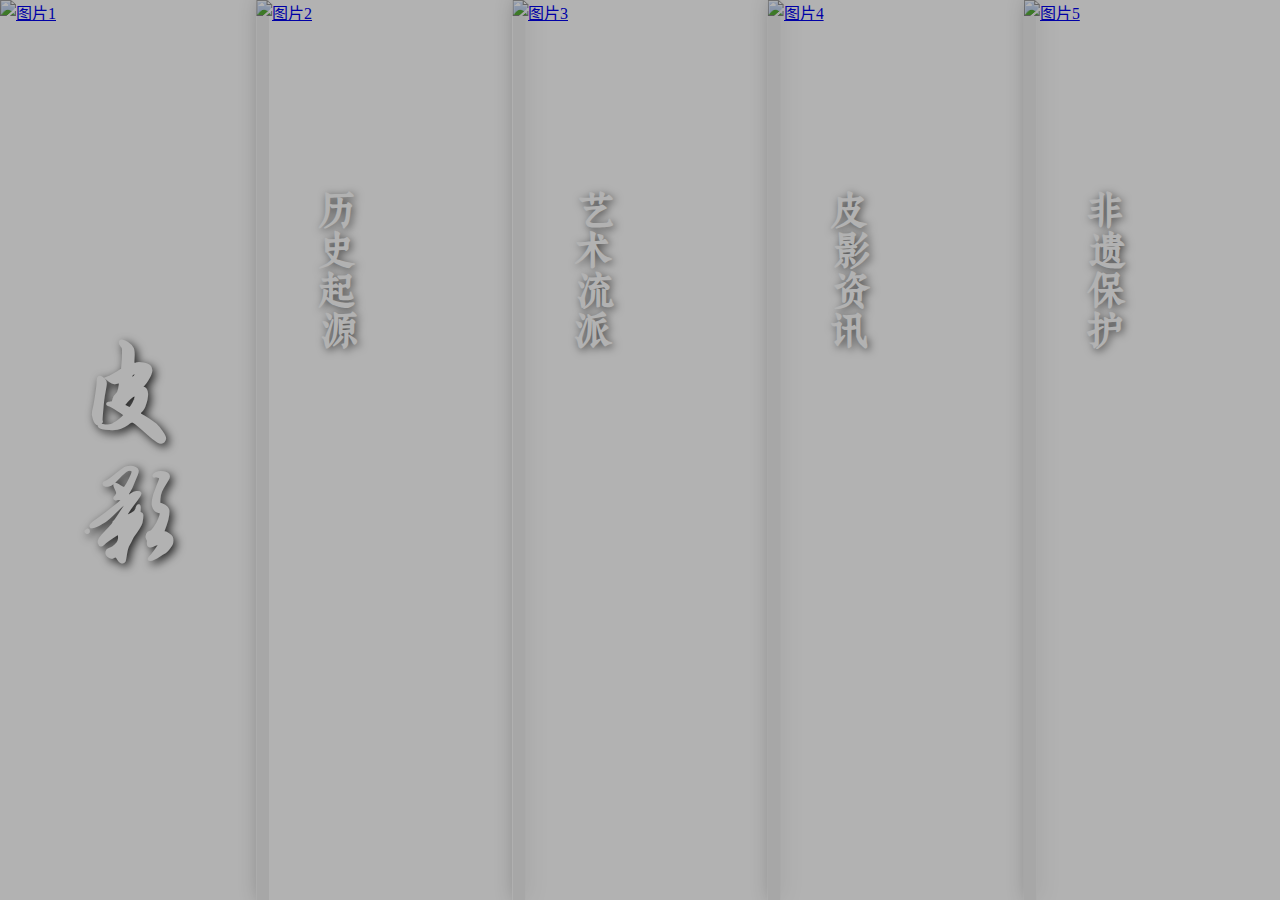
==== index.html @ e50533c0 "提交" ====
<!DOCTYPE html>
<html lang="zh-CN">
<head>
    <meta charset="UTF-8">
    <meta name="viewport" content="width=device-width, initial-scale=1.0">
    <title>横向图片墙</title>
    <link rel="stylesheet" href="style.css">
</head>
<body>
    <div class="container">
        <!-- 第一张图片 -->
        <section class="image-section" id="image1">
            <a href="#" class="image-wrapper">
                <img src="https://picsum.photos/1200/800?random=1" alt="图片1" class="image">
                <div class="image-text">皮影</div>
            </a>
        </section>

        <!-- 第二张图片 -->
        <section class="image-section" id="image2">
            <a href="#" class="image-wrapper" onclick="toggleStacked(this)">
                <img src="https://picsum.photos/1200/800?random=2" alt="图片2" class="image">
                <div class="image-text">历史起源</div>
            </a>
        </section>

        <!-- 第三张图片 -->
        <section class="image-section" id="image3">
            <a href="#" class="image-wrapper" onclick="toggleStacked(this)">
                <img src="https://picsum.photos/1200/800?random=3" alt="图片3" class="image">
                <div class="image-text">艺术流派</div>
            </a>
        </section>

        <!-- 第四张图片 -->
        <section class="image-section" id="image4">
            <a href="#" class="image-wrapper" onclick="toggleStacked(this)">
                <img src="https://picsum.photos/1200/800?random=4" alt="图片4" class="image">
                <div class="image-text">皮影资讯</div>
            </a>
        </section>

        <!-- 第五张图片 -->
        <section class="image-section" id="image5">
            <a href="#" class="image-wrapper" onclick="toggleStacked(this)">
                <img src="https://picsum.photos/1200/800?random=5" alt="图片5" class="image">
                <div class="image-text">非遗保护</div>
            </a>
        </section>
    </div>
    <script src="script.js"></script>
</body>
</html>
---- style.css ----
* {
    margin: 0;
    padding: 0;
    box-sizing: border-box;
}

@font-face {
    font-family: '钟齐志莽行书';
    src: url('assets/fonts/钟齐志莽行书.woff');
    font-weight: normal;
    font-style: normal;
}

@font-face {
    font-family: '鼎猎宋体';
    src: url('assets/fonts/鼎猎宋体.woff');
    font-weight: normal;
    font-style: normal;
}

body {
    overflow: hidden;
}

.container {
    display: flex;
    width: 105vw;
    height: 100vh;
    gap: 0;
    position: relative;
}

.image-section {
    flex: 1;
    width: 21vw;
    height: 100vh;
    position: relative;
    display: flex;
    align-items: center;
    justify-content: center;
    background-color: rgba(255, 255, 255, 0.8);
    border-radius: 0;
    transition: transform 0.3s ease;
    cursor: pointer;
}

.image-section:nth-child(even),
.image-section:nth-child(3),
.image-section:nth-child(4),
.image-section:nth-child(5) {
    transform: translateX(-1vw);
    z-index: 1;
    box-shadow: 5px 0 20px rgba(0, 0, 0, 0.3);
}

.image-section:nth-child(3) {
    transform: translateX(-2vw);
    z-index: 2;
}

.image-section:nth-child(4) {
    transform: translateX(-3vw);
    z-index: 3;
}

.image-section:nth-child(5) {
    transform: translateX(-4vw);
    z-index: 4;
}

.image-wrapper {
    position: relative;
    width: 100%;
    height: 100%;
    transition: transform 0.3s ease;
    cursor: pointer;
}

.image-section:nth-child(n+2) .image-wrapper:hover {
    transform: translateX(-5px);
}

.image {
    width: 100%;
    height: 100%;
    object-fit: cover;
    border-radius: 0;
    box-shadow: none;
}

.image-text {
    position: absolute;
    top: 30%;
    left: 30%;
    transform: translate(-50%, -50%);
    color: white;
    font-family: '鼎猎宋体', sans-serif;
    font-size: 2.5rem;
    font-weight: bold;
    text-shadow: 2px 2px 8px rgba(0, 0, 0, 0.6);
    transition: transform 0.3s ease, left 0.3s ease;
    writing-mode: vertical-rl;
    transform-origin: 45% 0%;
}

.image-section:first-child .image-text {
    font-family: '钟齐志莽行书', sans-serif;
    top: 50%;
    left: 48%;
    font-size: 7rem;
    line-height: 1.6;
    text-shadow: 3px 3px 10px rgba(0, 0, 0, 0.8);
}

.image-section:nth-child(n+2) .image-wrapper:hover .image-text {
    transform: translate(-50%, -55%);
}

.image-wrapper::after {
    content: "";
    position: absolute;
    top: 0;
    left: 0;
    width: 100%;
    height: 100%;
    background: rgba(0, 0, 0, 0.3);
    border-radius: 0;
}
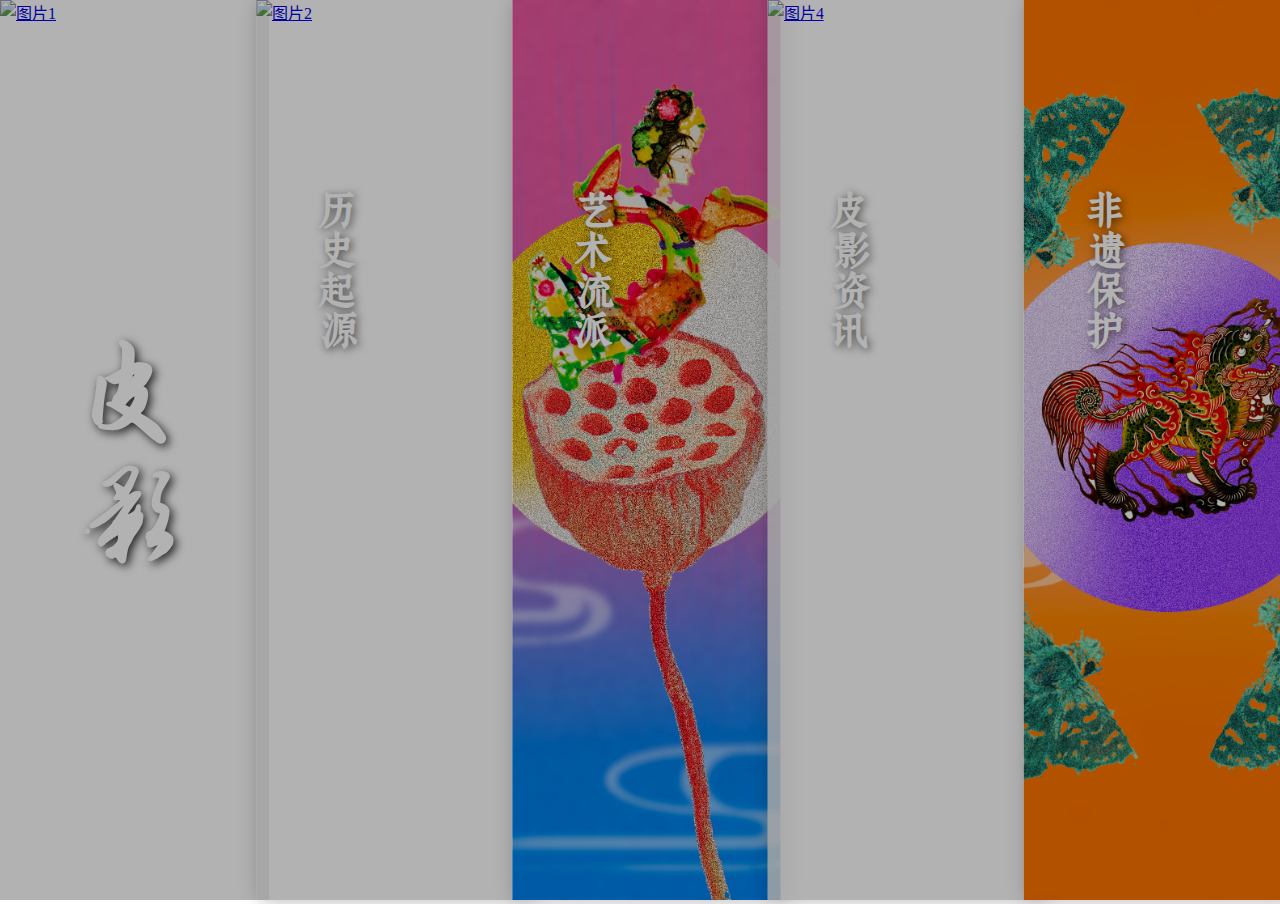
==== commit 839e9cbd: "补充图片及详情界面" ====
--- a/index.html
+++ b/index.html
@@ -11,7 +11,7 @@
         <!-- 第一张图片 -->
         <section class="image-section" id="image1">
             <a href="#" class="image-wrapper">
-                <img src="https://picsum.photos/1200/800?random=1" alt="图片1" class="image">
+                <img src="assets/pics/pic1.png" alt="图片1" class="image">
                 <div class="image-text">皮影</div>
             </a>
         </section>
@@ -19,7 +19,7 @@
         <!-- 第二张图片 -->
         <section class="image-section" id="image2">
             <a href="#" class="image-wrapper" onclick="toggleStacked(this)">
-                <img src="https://picsum.photos/1200/800?random=2" alt="图片2" class="image">
+                <img src="assets/pics/pic2.png" alt="图片2" class="image">
                 <div class="image-text">历史起源</div>
             </a>
         </section>
@@ -27,7 +27,7 @@
         <!-- 第三张图片 -->
         <section class="image-section" id="image3">
             <a href="#" class="image-wrapper" onclick="toggleStacked(this)">
-                <img src="https://picsum.photos/1200/800?random=3" alt="图片3" class="image">
+                <img src="assets/pics/pic3.png" alt="图片3" class="image">
                 <div class="image-text">艺术流派</div>
             </a>
         </section>
@@ -35,7 +35,7 @@
         <!-- 第四张图片 -->
         <section class="image-section" id="image4">
             <a href="#" class="image-wrapper" onclick="toggleStacked(this)">
-                <img src="https://picsum.photos/1200/800?random=4" alt="图片4" class="image">
+                <img src="assets/pics/pic4.png" alt="图片4" class="image">
                 <div class="image-text">皮影资讯</div>
             </a>
         </section>
@@ -43,11 +43,14 @@
         <!-- 第五张图片 -->
         <section class="image-section" id="image5">
             <a href="#" class="image-wrapper" onclick="toggleStacked(this)">
-                <img src="https://picsum.photos/1200/800?random=5" alt="图片5" class="image">
+                <img src="assets/pics/pic5.png" alt="图片5" class="image">
                 <div class="image-text">非遗保护</div>
             </a>
         </section>
     </div>
+    <div class="detail-container">
+        <iframe class="detail-content" src="" frameborder="0"></iframe>
+    </div>
     <script src="script.js"></script>
 </body>
 </html>--- a/style.css
+++ b/style.css
@@ -125,4 +125,22 @@
     height: 100%;
     background: rgba(0, 0, 0, 0.3);
     border-radius: 0;
+}
+
+.detail-container {
+    position: fixed;
+    top: 0;
+    bottom: 0;
+    width: 0;
+    height: 100%;
+    background-color: white;
+    transition: width 0.3s ease-in-out;
+    overflow: hidden;
+    z-index: 1000;
+}
+
+.detail-content {
+    width: 100%;
+    height: 100%;
+    border: none;
 }